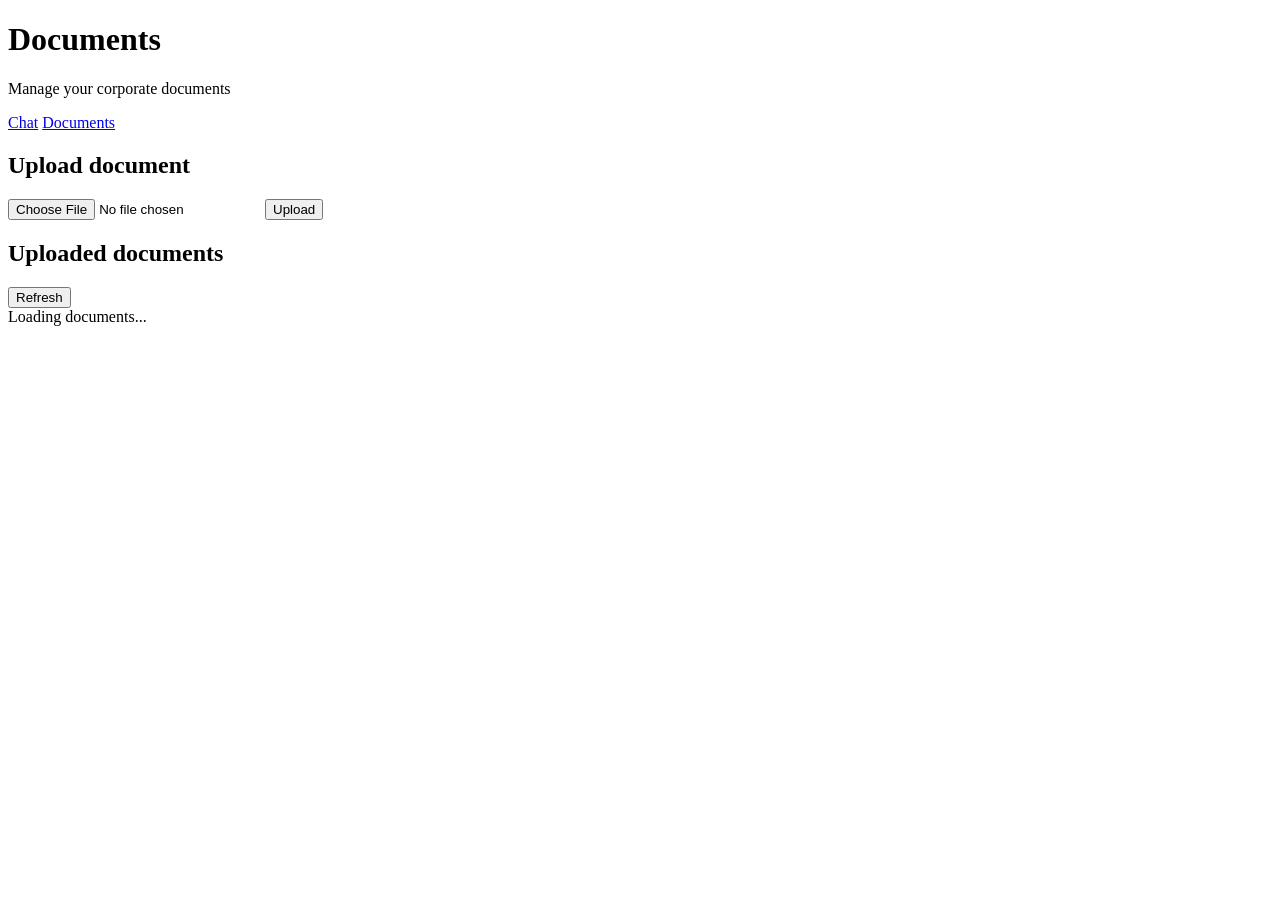
==== app/templates/documents.html @ 8e8526c1 "Add document management UI" ====
<!DOCTYPE html>
<html lang="en">
<head> 
    <meta charset="UTF-8"> 
    <meta name="viewport" content="width=device-width, initial-scale=1.0"> 
    <title>Documents - Corporate Knowledge Assistant</title> 
    <link rel="stylesheet" href="/static/style.css"> 
</head>

<body>
<div class="container">
   <header class="header">
    <h1>Documents</h1>
    <p class="subtitle">
        Manage your corporate documents
    </p>
    <nav class="navigation">
        <a href="/">Chat</a>
        <a href="/documents-page" class="active">Documents</a>
    </nav>
</header>

<main>
    <section class="upload-section">
        <h2>Upload document</h2>
        <form id="upload-form">
            <input
                type="file"
                id="file"
                accept=".pdf"
                required
            >
            <button id="upload-button" type="submit">
                Upload
            </button>
        </form>
        <div id="upload-result"></div>
    </section>

    <section class="documents-section">
        <div class="section-header">
            <h2>Uploaded documents</h2>

            <button
                id="refresh-documents"
                type="button"
            >
                Refresh
            </button>
        </div>

        <div id="documents-list">
            Loading documents...
        </div>

    </section>

</main>

</div>

<script src="/static/documents.js"></script>

</body> 

</html>
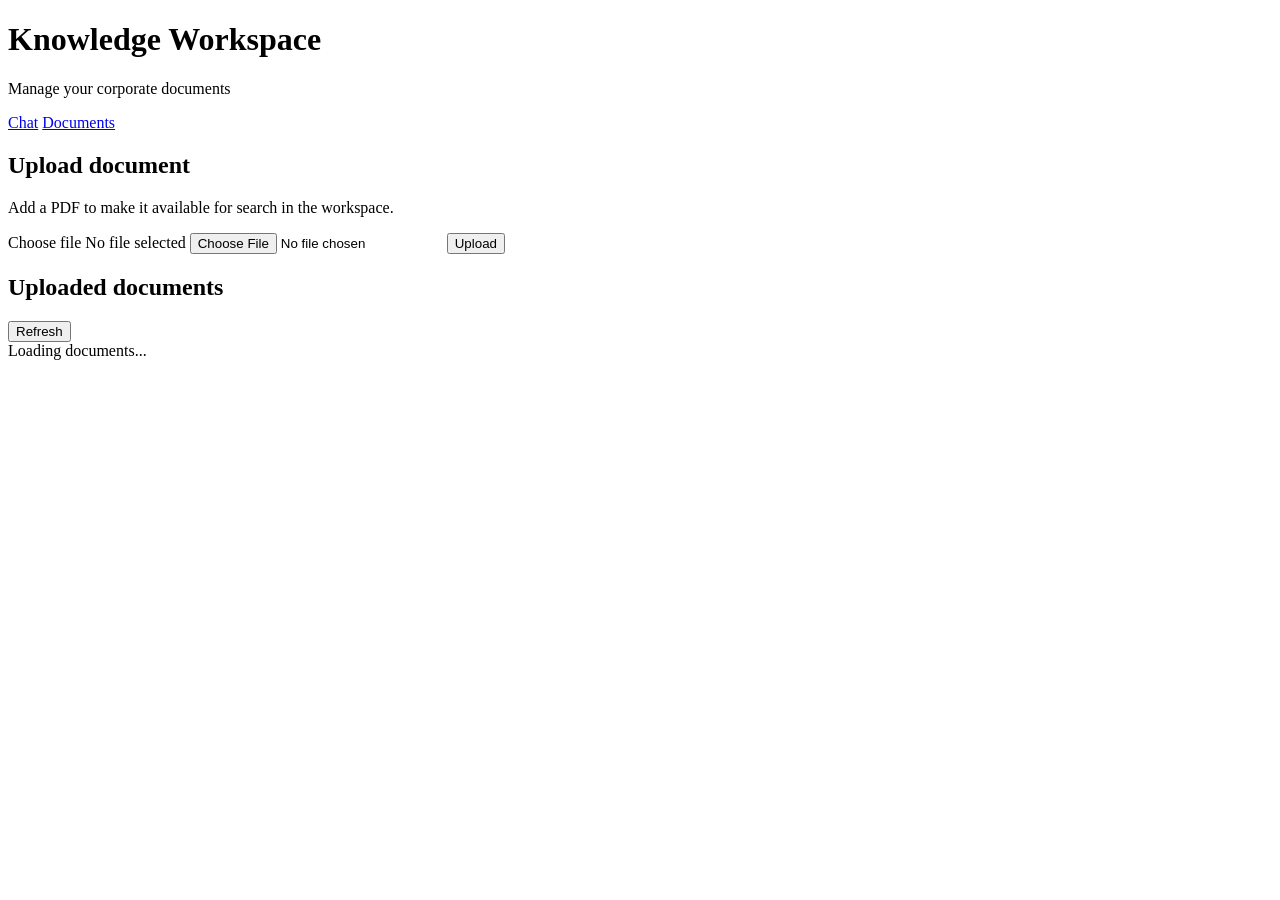
==== commit 2d4aee44: "Adding a page with documents, redesign" ====
--- a/app/templates/documents.html
+++ b/app/templates/documents.html
@@ -1,66 +1,50 @@
 <!DOCTYPE html>
 <html lang="en">
-<head> 
-    <meta charset="UTF-8"> 
-    <meta name="viewport" content="width=device-width, initial-scale=1.0"> 
-    <title>Documents - Corporate Knowledge Assistant</title> 
-    <link rel="stylesheet" href="/static/style.css"> 
+<head>
+    <meta charset="UTF-8">
+    <meta name="viewport" content="width=device-width, initial-scale=1.0">
+    <title>Documents - Corporate Knowledge Assistant</title>
+    <link rel="stylesheet" href="/static/css/base.css">
+    <link rel="stylesheet" href="/static/css/documents.css">
 </head>
+<body>
+    <div class="container">
+        <header class="header">
+            <h1>Knowledge Workspace</h1>
+            <p class="subtitle">Manage your corporate documents</p>
+            <nav class="navigation">
+                <a href="/">Chat</a>
+                <a href="/documents-page" class="active">Documents</a>
+            </nav>
+        </header>
 
-<body>
-<div class="container">
-   <header class="header">
-    <h1>Documents</h1>
-    <p class="subtitle">
-        Manage your corporate documents
-    </p>
-    <nav class="navigation">
-        <a href="/">Chat</a>
-        <a href="/documents-page" class="active">Documents</a>
-    </nav>
-</header>
+        <main>
+            <section class="upload-section">
+                <div class="action-intro">
+                    <h2>Upload document</h2>
+                    <p>Add a PDF to make it available for search in the workspace.</p>
+                </div>
+                <form id="upload-form">
+                    <label class="file-input-shell" for="file">
+                        <span class="file-input-button">Choose file</span>
+                        <span id="file-name" class="file-input-name">No file selected</span>
+                    </label>
+                    <input type="file" id="file" accept=".pdf" required>
+                    <button id="upload-button" class="primary-action" type="submit">Upload</button>
+                </form>
+                <div id="upload-result"></div>
+            </section>
 
-<main>
-    <section class="upload-section">
-        <h2>Upload document</h2>
-        <form id="upload-form">
-            <input
-                type="file"
-                id="file"
-                accept=".pdf"
-                required
-            >
-            <button id="upload-button" type="submit">
-                Upload
-            </button>
-        </form>
-        <div id="upload-result"></div>
-    </section>
+            <section class="documents-section">
+                <div class="section-header">
+                    <h2>Uploaded documents</h2>
+                    <button id="refresh-documents" type="button" class="secondary-action">Refresh</button>
+                </div>
+                <div id="documents-list">Loading documents...</div>
+            </section>
+        </main>
+    </div>
 
-    <section class="documents-section">
-        <div class="section-header">
-            <h2>Uploaded documents</h2>
-
-            <button
-                id="refresh-documents"
-                type="button"
-            >
-                Refresh
-            </button>
-        </div>
-
-        <div id="documents-list">
-            Loading documents...
-        </div>
-
-    </section>
-
-</main>
-
-</div>
-
-<script src="/static/documents.js"></script>
-
-</body> 
-
+    <script src="/static/js/documents.js"></script>
+</body>
 </html>
